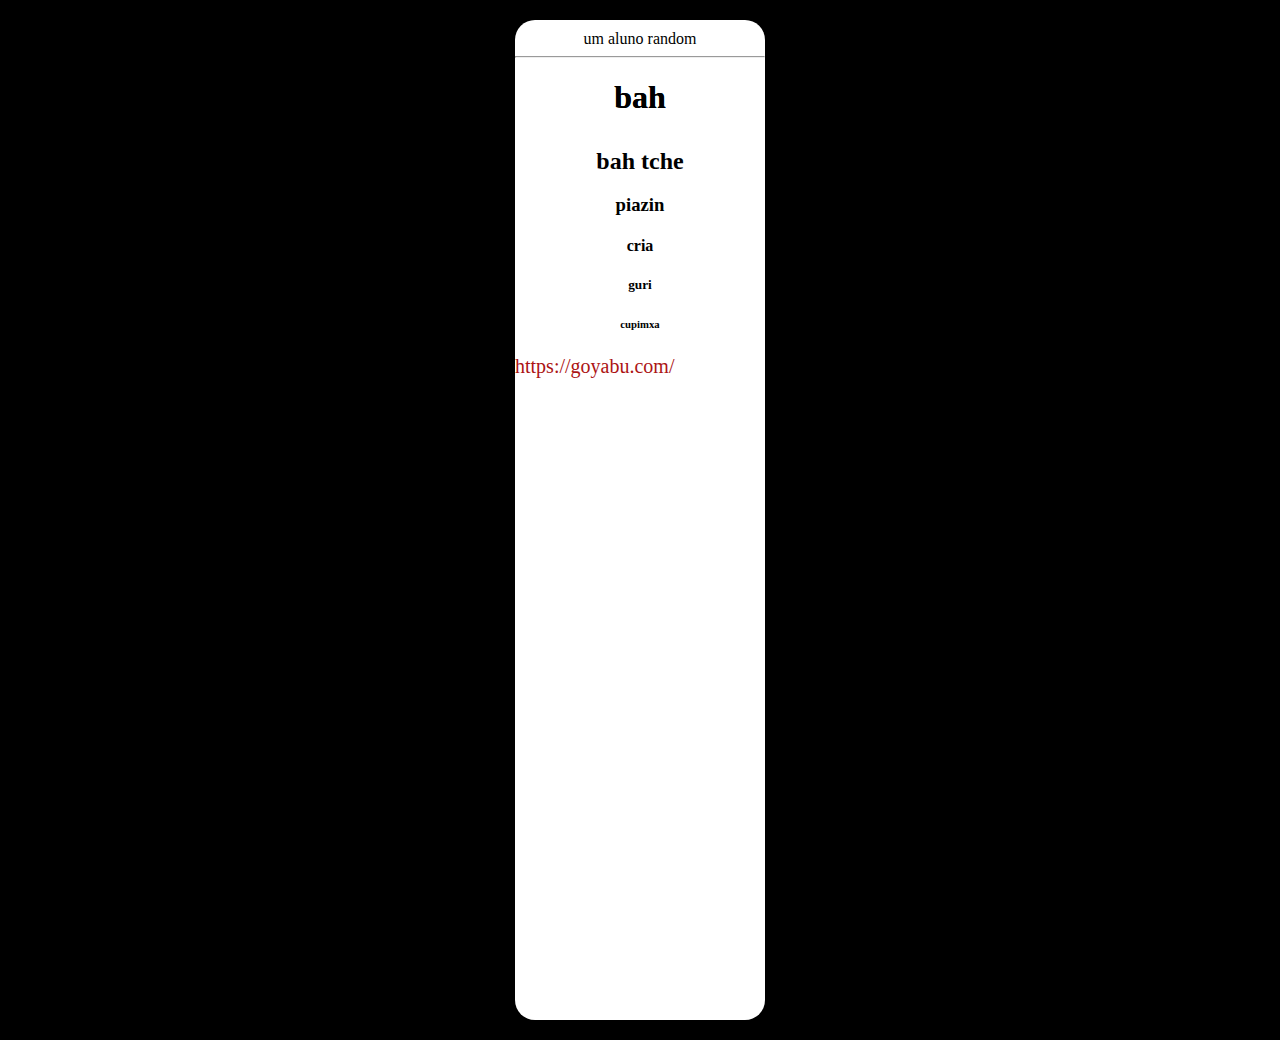
==== WEB/tagstextuais.html @ febeb93a "aula de tags textuais" ====
<!DOCTYPE html>
<html lang="en">
<head>
    <meta charset="UTF-8">
    <meta http-equiv="X-UA-Compatible" content="IE=edge">
    <meta name="viewport" content="width=device-width, initial-scale=1.0">
    <link rel="stylesheet" href="web.css">
    <title>Document</title>
</head>
<body>
    <div id="redondo">

    <p>um aluno random</p>

    <hr>

    <h1>bah</h1>

    <h2>bah tche</h2>

    <h3>piazin</h3>

    <h4>cria</h4>

    <h5>guri</h5>

    <h6>cupimxa</h6>

    <a href="">https://goyabu.com/</a>
    
    </div>
</body>
</html>
---- WEB/web.css ----
body {
    background-color: rgb(0, 0, 0);
}

h1 {
    text-align: center;
    color: white;
    text-shadow: 1px 1px black;
}

h2,
p {
    text-align: center;
    margin: 0px 20px 0px 20px;
    padding-top: 10px;
}

a {
    text-decoration: none;
    color: black;
}

div {
    width: 250px;
    height: 120px;
    background-color: white;
    margin: 20px auto;
    border-radius: 20px;
}

#redondo {
    width: 50%px;
    height: 1000px;
    background-color: white;
    margin: 20px auto;
    border-radius: 20px;
}

#redondo>h1{
    text-align: center;
    color: rgb(0, 0, 0);
    text-shadow: 0px 0px;
}

h3, h4, h5, h6{
    text-align: center;
}

a{
    color: rgb(172, 20, 20);
    font-size: 20px;
    text-align: center;
}
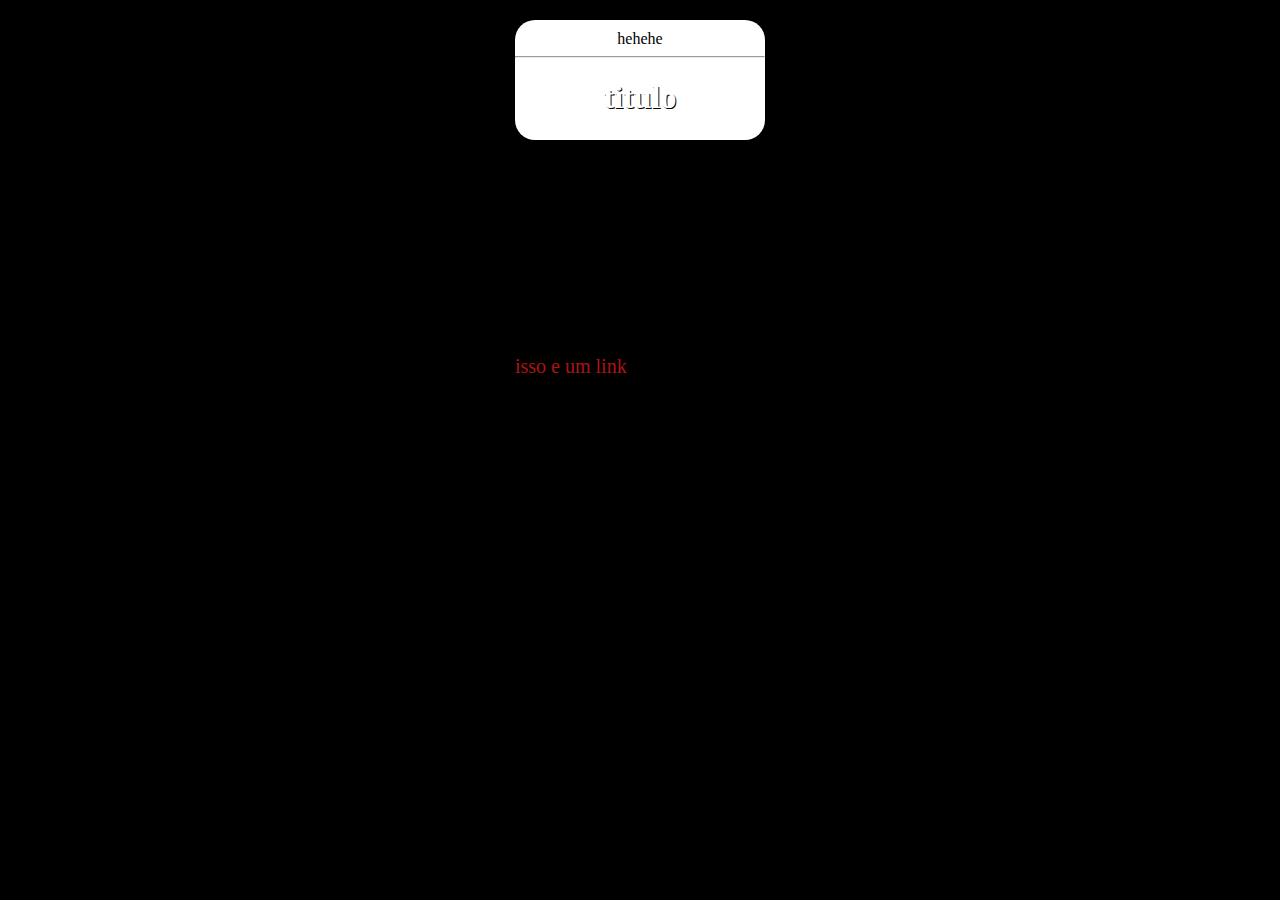
==== commit 3c76c2f2: "Add files via upload" ====
--- a/WEB/tagstextuais.html
+++ b/WEB/tagstextuais.html
@@ -5,29 +5,27 @@
     <meta http-equiv="X-UA-Compatible" content="IE=edge">
     <meta name="viewport" content="width=device-width, initial-scale=1.0">
     <link rel="stylesheet" href="web.css">
-    <title>Document</title>
+    <title>Textyau</title>
 </head>
 <body>
-    <div id="redondo">
+    <div id="circular"
+>   
+<p>hehehe</p>   
+    
+    <hr>
+    <h1>titulo</h1>
+    <h2>titulo 2</h2>
+    <h3>titulo 3</h3>
+    <h4>titulo 4</h4>
+    <h5>titulo 5</h5>
+    <h6>f</h6>
 
-    <p>um aluno random</p>
 
-    <hr>
+    <a href="https://www.youtube.com/channel/UCd2XG0n1C6J07NJkP4deZ1A">isso e um link</a>
 
-    <h1>bah</h1>
+    </div>
+    
+    
 
-    <h2>bah tche</h2>
-
-    <h3>piazin</h3>
-
-    <h4>cria</h4>
-
-    <h5>guri</h5>
-
-    <h6>cupimxa</h6>
-
-    <a href="">https://goyabu.com/</a>
-    
-    </div>
 </body>
-</html>+</html>
